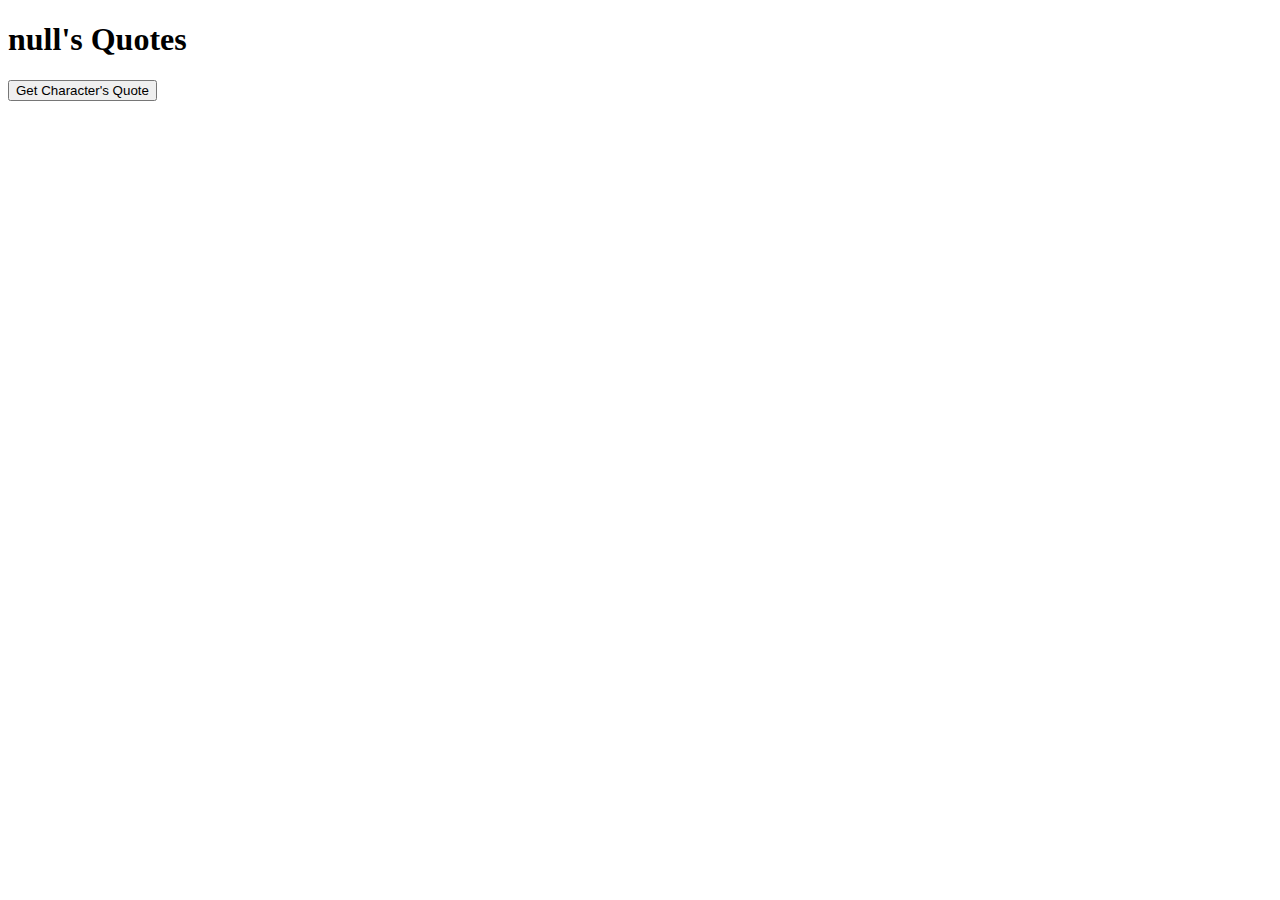
==== character.html @ 5b7ec3ff "filter quotes" ====
<!DOCTYPE html>
<html>

<head>
    <title>Character Quotes</title>
</head>

<body>
    <div class="container">
        <h1 id="character-name">Character's Quotes</h1>
        <p id="quote"></p>
        <button id="get-quote">Get Character's Quote</button>
    </div>
    <script src="character.js"></script>
</body>

</html>
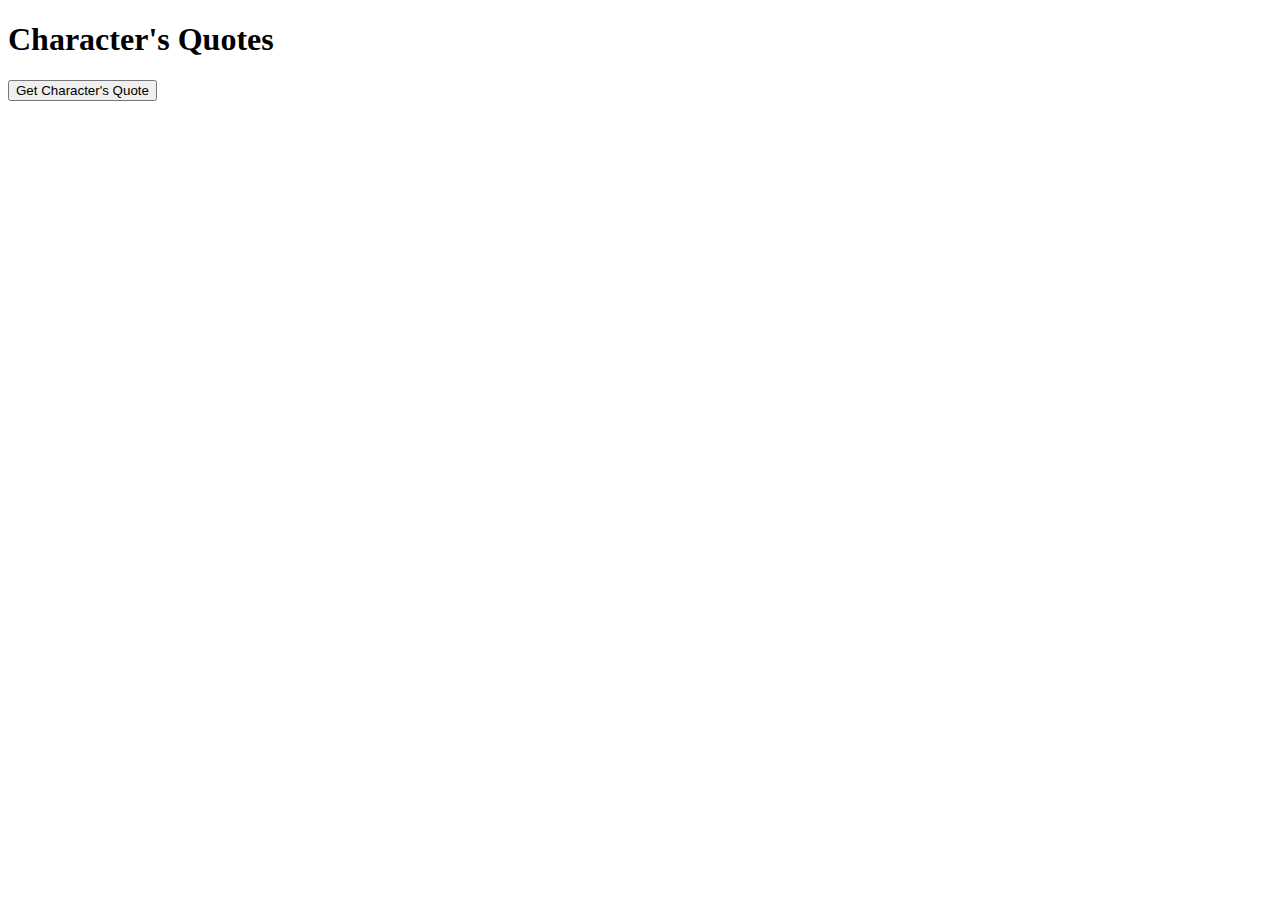
==== commit 555b5ca2: "get specific character quotes" ====
--- a/character.html
+++ b/character.html
@@ -11,6 +11,7 @@
         <p id="quote"></p>
         <button id="get-quote">Get Character's Quote</button>
     </div>
+    <!-- <script src="script.js"></script> -->
     <script src="character.js"></script>
 </body>
 
